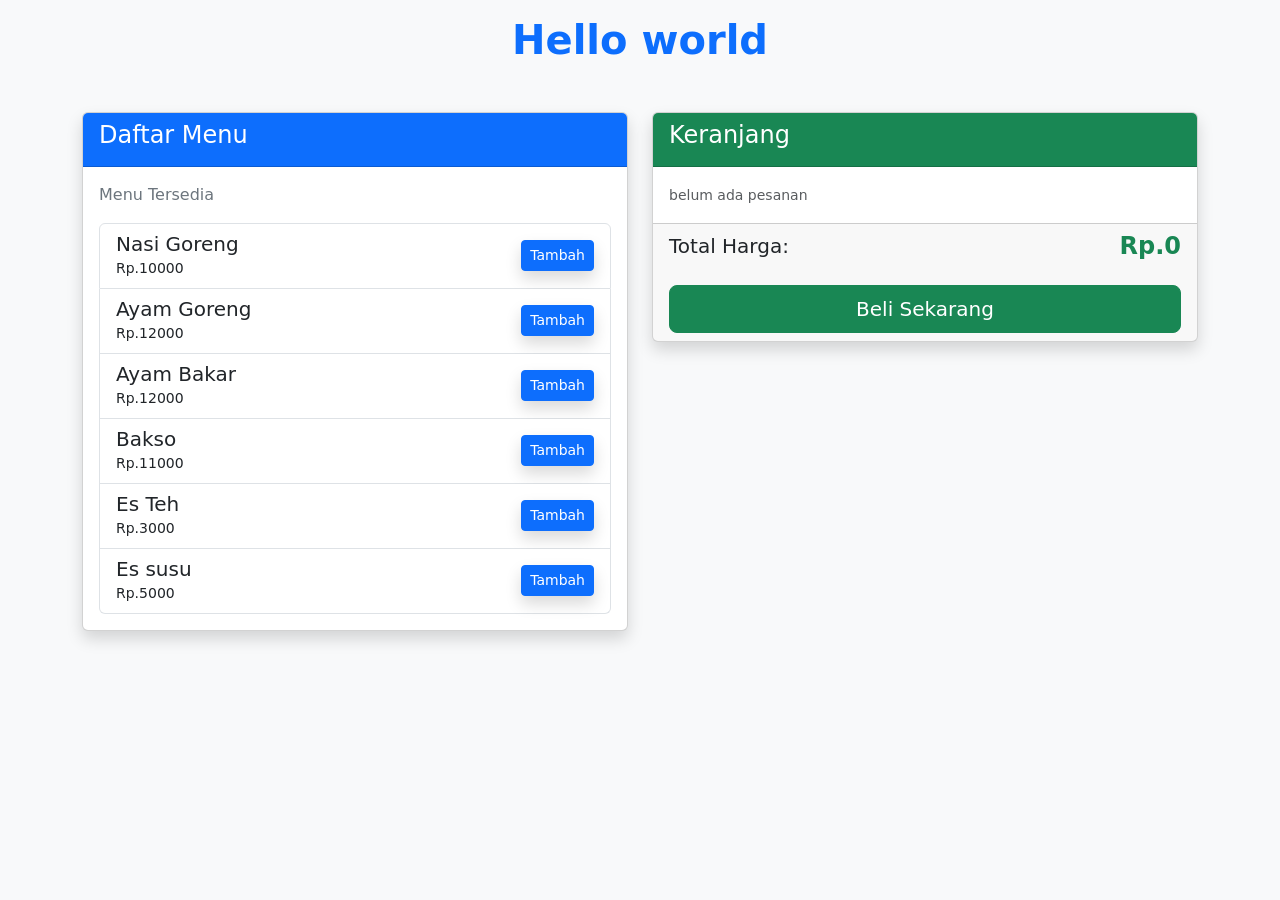
==== websites/warkop-1/index.html @ b91f05b9 "pindah projek dari local ke repo" ====
<!DOCTYPE html>
<html lang="en">
<head>
    <meta charset="UTF-8">
    <meta name="viewport" content="width=device-width, initial-scale=1.0">
    <title>Document</title>
    <link href="https://cdn.jsdelivr.net/npm/bootstrap@5.3.8/dist/css/bootstrap.min.css" rel="stylesheet" integrity="sha384-sRIl4kxILFvY47J16cr9ZwB07vP4J8+LH7qKQnuqkuIAvNWLzeN8tE5YBujZqJLB" crossorigin="anonymous">
    
</head>
<body class="bg-light">
    <div class="container mt-3">
        <h1 class="text-center text-primary fw-bold">Hello world</h1>
    </div>

    <div class="container mt-5">
        <div id="Halaman utama">
            
            <div class="row">

                <div class="col-md-6">
                    <div class="card shadow mb-4">            
                        <div class="card-header text-bg-primary">
                            <h4 class="text-white">Daftar Menu</h4>
                        </div>
                        
                        <div class="card-body text-secondary">
                            <p>Menu Tersedia</p>
                            <div id="areaMenu">
                                
                            </div>
                        </div>
                    </div>
                </div>
                
                <div class="col-md-6">
                    <div class="card shadow mb-4">
                        <div class="card-header text-bg-success">
                            <h4 class="text-white">Keranjang</h4>
                        </div>
    
                        <div class="card-body">
                            <div id="orderedMenu">
                                <small class="text-muted">
                                    belum ada pesanan
                                </small>
                                <!-- summary ordered menu -->
                            </div>
                        </div>
    
                        <div class="card-footer">
                            <div class="d-flex justify-content-between align-items-center mb-3">
                                <h5>Total Harga:</h5>
                                <h4 id="totalOrder" class="text-success fw-bold">Rp.0</h4>
                            </div>
                            <div>
                                <button class="btn btn-success w-100 btn-lg" id="button">Beli Sekarang</button>
                            </div>
                        </div>
    
                    </div>
                </div>
            </div>
        </div>

    </div>
    
    <script src="https://cdn.jsdelivr.net/npm/bootstrap@5.3.8/dist/js/bootstrap.bundle.min.js" integrity="sha384-FKyoEForCGlyvwx9Hj09JcYn3nv7wiPVlz7YYwJrWVcXK/BmnVDxM+D2scQbITxI" crossorigin="anonymous"></script>
    <script src="script.js"></script>
</body>
</html>
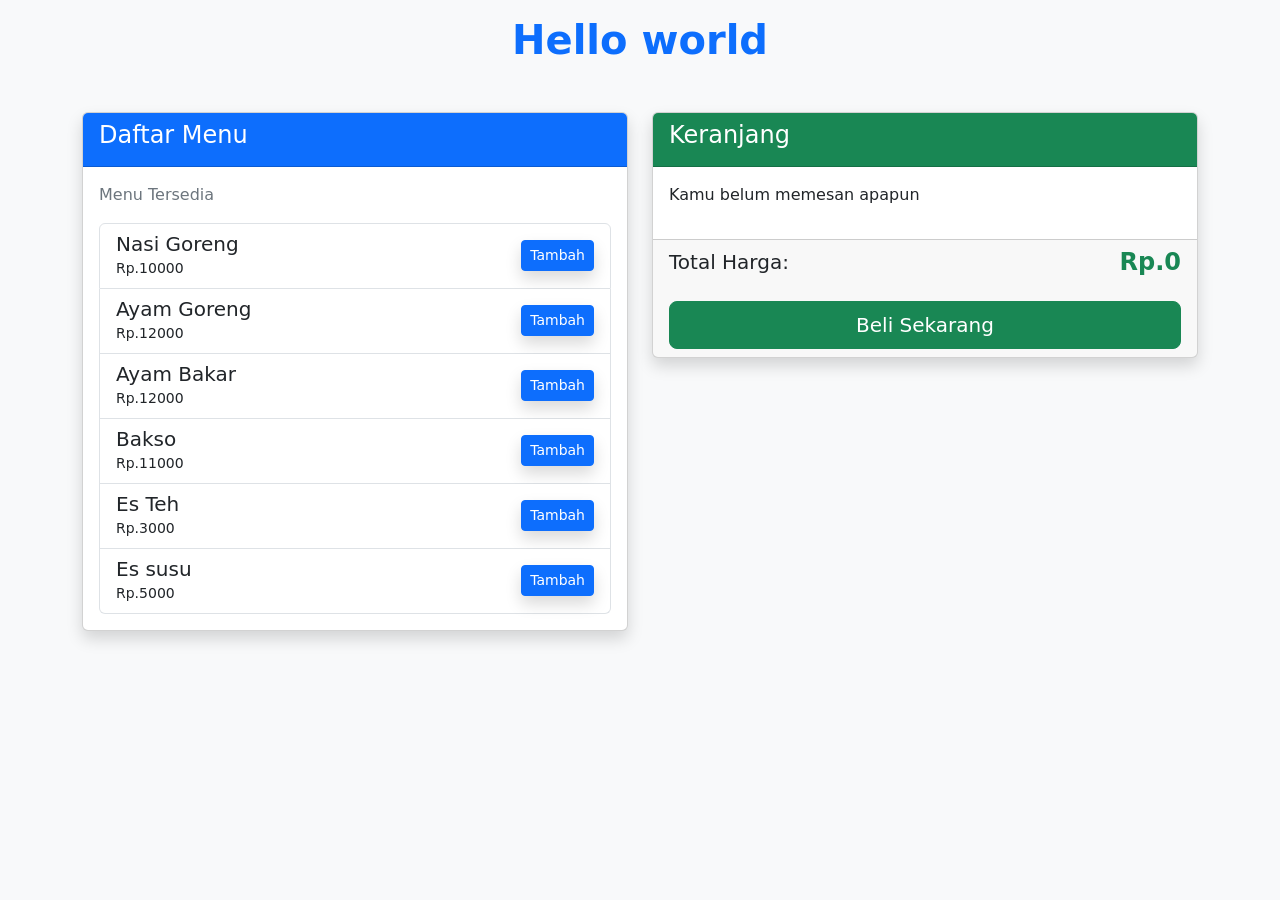
==== commit 18d704b8: "update website" ====
--- a/websites/warkop-1/index.html
+++ b/websites/warkop-1/index.html
@@ -13,7 +13,7 @@
     </div>
 
     <div class="container mt-5">
-        <div id="Halaman utama">
+        <div id="halamanUtama">
             
             <div class="row">
 
@@ -53,7 +53,7 @@
                                 <h4 id="totalOrder" class="text-success fw-bold">Rp.0</h4>
                             </div>
                             <div>
-                                <button class="btn btn-success w-100 btn-lg" id="button">Beli Sekarang</button>
+                                <button onclick=beli() class="btn btn-success w-100 btn-lg" id="beliButton">Beli Sekarang</button>
                             </div>
                         </div>
     
@@ -62,6 +62,26 @@
             </div>
         </div>
 
+        <div id="halamanStruk" class="d-none">
+            <div class="row justify-content-center">
+                <div class="col-md-6">
+                    <div class="card border-0 shadow-lg">
+                        
+                        <div class="card-body p-5">
+                            <h4 class="text-primary text-center fw-bold mb-4">Ringkasan pembelian</h4>
+                        </div>
+
+                        <hr>
+                        <div id="detailStruk" class="mb-4"></div>
+                        <hr>
+
+                        <div class="d-grid mt-4">
+                            <button onclick=bayar() class="btn btn-lg shadow-lg btn-primary w-100">konfirmasi dan bayar</button>
+                        </div>
+                    </div>
+                </div>
+            </div>
+        </div>
     </div>
     
     <script src="https://cdn.jsdelivr.net/npm/bootstrap@5.3.8/dist/js/bootstrap.bundle.min.js" integrity="sha384-FKyoEForCGlyvwx9Hj09JcYn3nv7wiPVlz7YYwJrWVcXK/BmnVDxM+D2scQbITxI" crossorigin="anonymous"></script>
